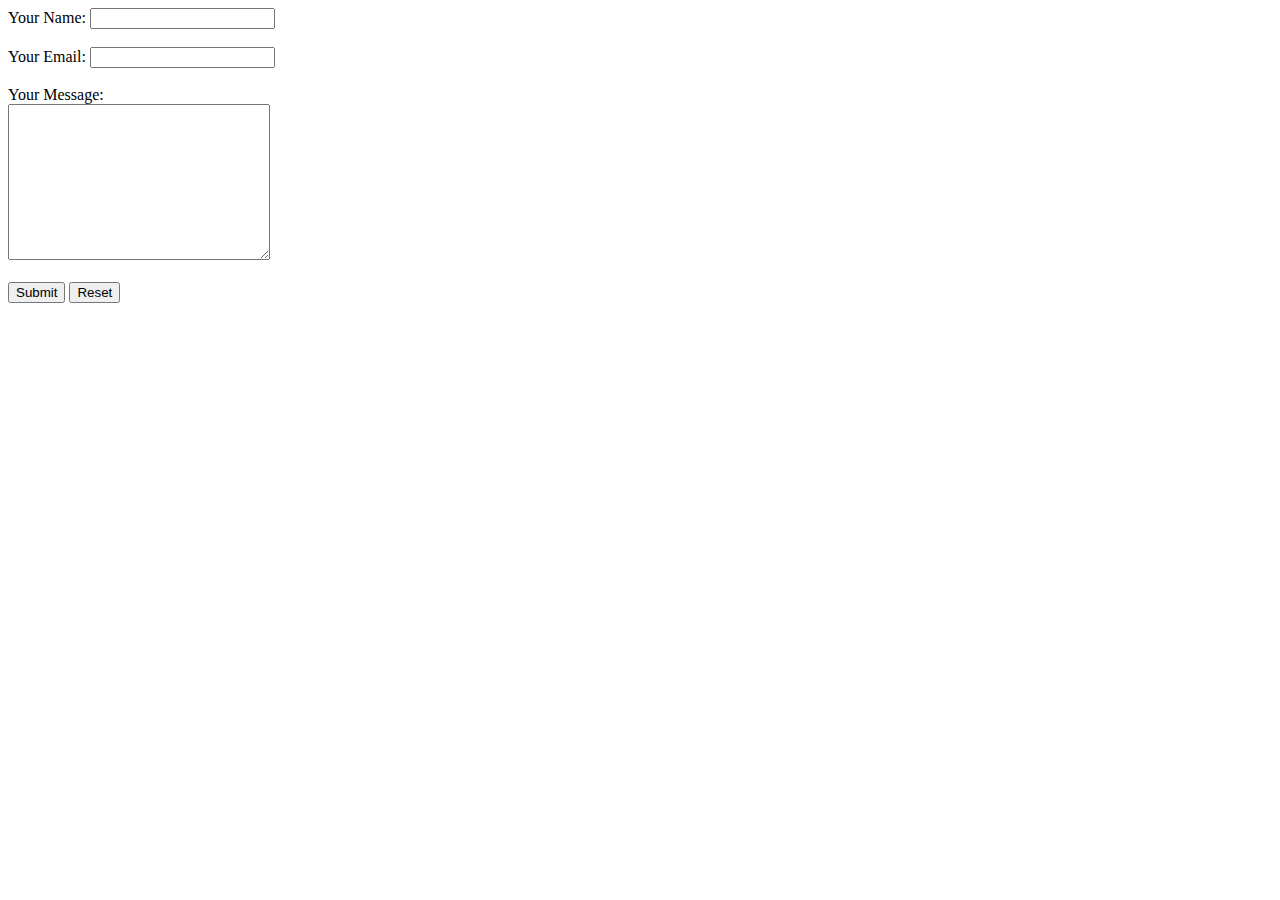
==== contact.html @ 350cbb18 "Add initial CV website files" ====
<!DOCTYPE html>
<html lang="en" dir="ltr">
  <head>
    <meta charset="utf-8">
    <title>Contact</title>
  </head>
  <body>
    <form class="" action="index.html" method="post">
      <label for="">Your Name:</label>
      <input type="text" name="YourName" value=""><br><br>
      <label for="">Your Email:</label>
      <input type="email" name="YourEmail" value=""><br><br>
      <label for="">Your Message:</label><br>
      <textarea name="YourMessage" rows="10" cols="30"></textarea><br><br>
      <input type="Submit" name="">
      <input type="Reset" name="" >

    </form>
  </body>
</html>
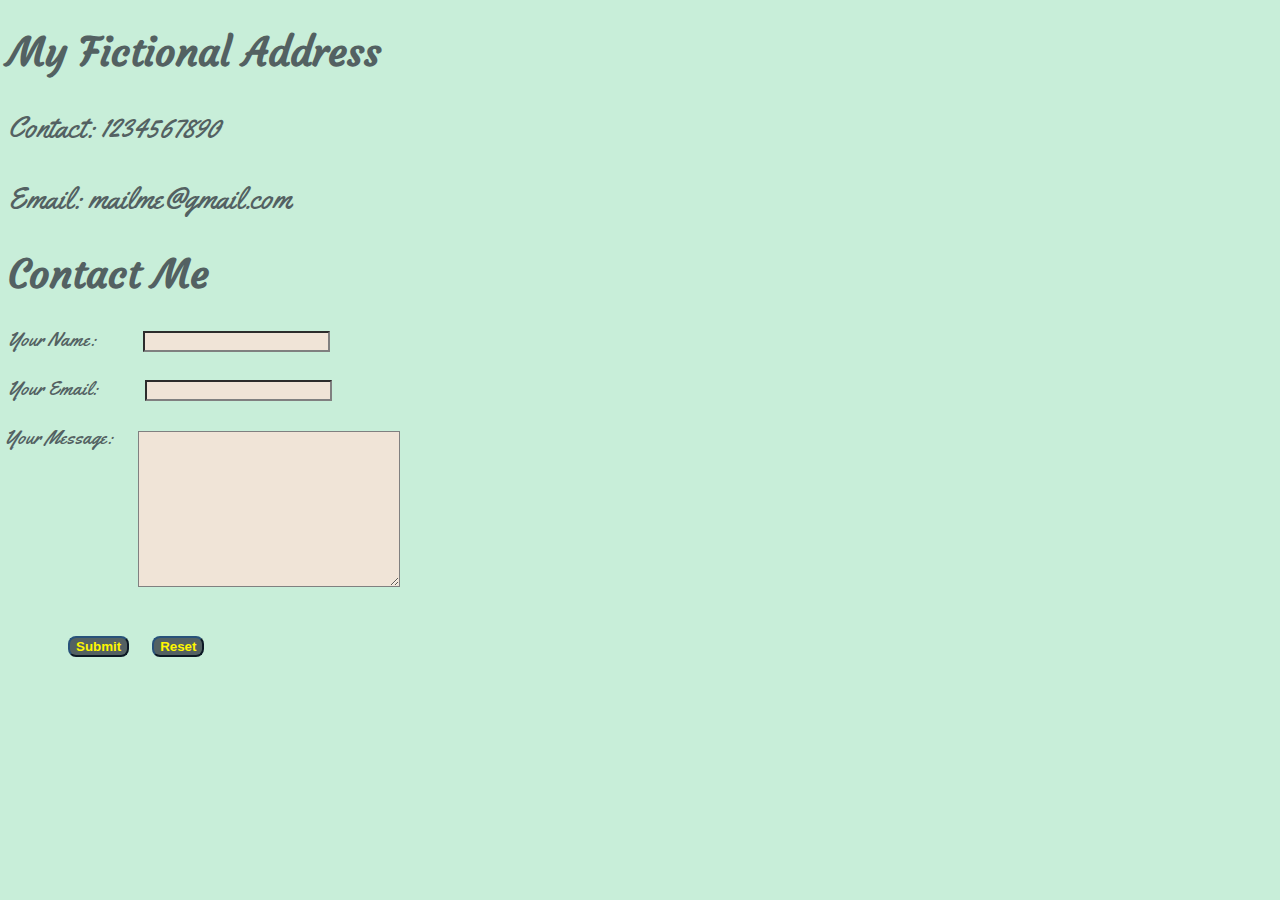
==== commit c2012ae7: "Add initial  CV website files" ====
--- a/contact.html
+++ b/contact.html
@@ -1,20 +1,38 @@
 <!DOCTYPE html>
 <html lang="en" dir="ltr">
-  <head>
-    <meta charset="utf-8">
-    <title>Contact</title>
-  </head>
-  <body>
-    <form class="" action="index.html" method="post">
-      <label for="">Your Name:</label>
-      <input type="text" name="YourName" value=""><br><br>
-      <label for="">Your Email:</label>
-      <input type="email" name="YourEmail" value=""><br><br>
-      <label for="">Your Message:</label><br>
-      <textarea name="YourMessage" rows="10" cols="30"></textarea><br><br>
-      <input type="Submit" name="">
-      <input type="Reset" name="" >
+
+<head>
+  <meta charset="utf-8">
+  <title>My Contact</title>
+  <link rel="stylesheet" href="css/style.css">
+  <link href="https://fonts.googleapis.com/css2?family=Courgette&family=Yellowtail&display=swap" rel="stylesheet">
+</head>
+
+<body class="body">
+  <h1 class="address">My Fictional Address</h1>
+  <p class="con">Contact: 1234567890</p>
+  <p class="con">Email: mailme@gmail.com</p>
+
+  <div class="contact">
+    <h1 class="mycontact">Contact Me</h1>
+    <form action="mailto:amanbagdi146@gmail.com" method="post" enctype="text/plain">
+
+      <label class="name" for="name">Your Name:</label>
+      <input class="Name" type="name" name="YourName" value=""><br><br>
+      <label class="email" for="email">Your Email:</label>
+      <input class="Email" type="email" name="YourEmail" value=""><br><br>
+      <label class="message" for="message">Your Message:</label><br>
+      <textarea class="Message" name="YourMessage" rows="10" cols="30"></textarea><br><br>
+     <button class="submit" type="submit" name="button" >Submit</button>
+      <button class="reset" type="reset" name="button">Reset</button>
+
 
     </form>
-  </body>
+
+
+  </div>
+
+
+</body>
+
 </html>
--- a/css/style.css
+++ b/css/style.css
@@ -0,0 +1,224 @@
+/***************************index.html tags******************************/
+body {
+  color: #536162;
+  text-align: center;
+}
+
+.top-container {
+  background-color: #dbf6e9;
+  text-align: center;
+  color: #66bfbf;
+  font-family: 'Sacramento', cursive;
+}
+
+.size {
+  font-size: 50px;
+}
+
+.img1 {
+  position: relative;
+  top: 50px;
+  right: 300px;
+}
+
+.img2 {
+  position: relative;
+  top: 180px;
+  left: 250px;
+}
+
+span {
+  text-decoration: underline;
+  font-size: 150%;
+}
+
+.middle-container {
+  background-color: #c8eed9;
+  font-family: 'Abhaya Libre', serif;
+}
+
+.img4 {
+  margin-top: 50px;
+}
+
+.ok {
+  margin-top: 50px;
+  font-size: 40px;
+}
+
+.skill-row {
+  width: 50%;
+  margin: 100px auto 100px auto;
+  text-align: left;
+  line-height: 2;
+}
+
+.img5 {
+  width: 20%;
+  float: left;
+  margin-right: 15px;
+  position: relative;
+  top: 13px;
+}
+
+.img6 {
+  width: 20%;
+  float: left;
+  margin-right: 15px;
+  position: relative;
+  top: 15px;
+}
+
+.btn1 {
+  border-radius: 8px;
+  background-color: #00af91;
+  color: #fff;
+  height: 30px;
+  width: 100px;
+  border: none;
+}
+
+.btn1:hover {
+  color: #fff;
+  cursor: pointer;
+  background-color: #16c79a;
+}
+
+.btn1 {
+  margin-bottom: 30px;
+}
+
+.hr2 {
+  margin-bottom: 30px;
+}
+
+hr {
+  color: #edffec;
+  border-width: 8px;
+  width: 10%;
+  border-style: dotted;
+  border-top: 5px;
+}
+
+.profile {
+  text-align: center;
+  width: 30%;
+  margin: auto;
+  line-height: 2;
+}
+
+.bottom-container {
+  background-color: #caf7e3;
+  font-family: 'Abhaya Libre', serif;
+}
+
+.footer-link1 {
+  margin-right: 20px;
+}
+
+.btn2 {
+  margin-top: 20px;
+  border-radius:5px;
+  height: 40px;
+  width: 40px;
+}
+
+.btn3 {
+  margin-top: 20px;
+  border-radius: 5px;
+  height: 40px;
+  width: 40px;
+}
+
+.copyright {
+  color: #289672;
+  margin-top: 15px;
+}
+
+/*****************************contact.html tags***************************************/
+.body {
+  background-color: #c8eed9;
+  text-align: left;
+}
+
+.address {
+  font-family: 'Courgette', cursive;
+  font-size: 40px;
+}
+
+.con {
+  font-family: 'Yellowtail', cursive;
+  font-size: 30px;
+}
+
+.mycontact {
+  font-family: 'Courgette', cursive;
+  font-size: 40px;
+  margin-top: 20px;
+}
+
+.contact {
+  font-family: 'Yellowtail', cursive;
+}
+
+.name {
+  font-size: 20px;
+  margin-right: 10px;
+}
+
+.Name {
+  background-color: #f0e4d7;
+  border-color: grey;
+  color: #ff005c;
+  position: relative;
+  left: 33px;
+  font-style: italic;
+}
+
+.email {
+  font-size: 20px;
+  margin-right: 10px;
+}
+
+.Email {
+  background-color: #f0e4d7;
+  border-color: grey;
+  color: #ff005c;
+  position: relative;
+  left: 33px;
+  font-style: italic;
+}
+
+.message {
+  font-size: 20px;
+  position: relative;
+  right: 3px;
+}
+
+.Message {
+  background-color: #f0e4d7;
+  color: #ff005c;
+  font-style: italic;
+  border-color: grey;
+  position: relative;
+  left: 130px;
+  bottom: 20px;
+}
+
+.submit{
+  border-radius: 8px;
+  background-color: #536162;
+  color: #fff600;
+  font-weight: bolder;
+  margin-left: 60px;
+  border-color: #28527a;
+}
+
+.reset{
+  border-radius: 8px;
+  background-color: #536162;
+  color: #fff600;
+  font-weight: bolder;
+  border-color: #28527a;
+  margin-left: 20px;
+}
